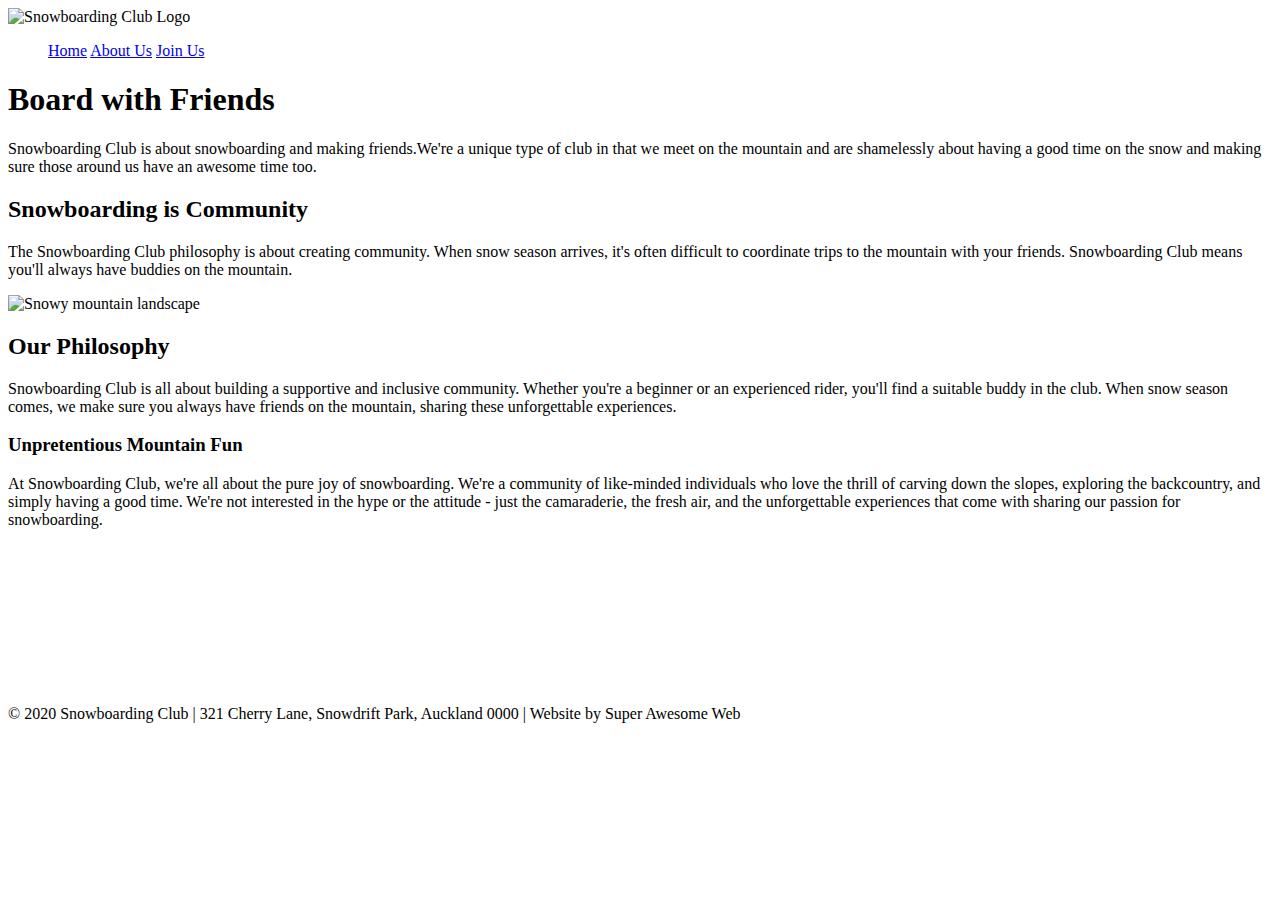
==== index.html @ d0e518bf "Create index.html" ====
<!DOCTYPE html>
<html lang="en">
<head>
    <meta charset="UTF-8">
    <meta http-equiv="X-UA-Compatible" content="IE=edge">
    <meta name="viewport" content="width=device-width, initial-scale=1.0">
    <title>Snowboarding Club - Home</title>
    <link rel="stylesheet" href="style.css">
</head>
<body>
    <header>
        <div class="logo">
            <img src="images/logo_light_small.png" alt="Snowboarding Club Logo">
        </div>
        <nav>
            <ul>
                <a href="index.html"class="button">Home</a>
                <a href="about.html"class="button">About Us</a>
                <a href="join.html"class="button">Join Us</a>
            </ul>
        </nav>
    </header>
    <main>
        <section class="hero">
            <h1>Board with Friends</h1>
            <p>Snowboarding Club is about snowboarding and making friends.We're a unique type of club in that we meet on the mountain and are shamelessly about having a good time on the snow and making sure those around us have an awesome time too.</p>
            <h2>Snowboarding is Community</h2>
            <p>The Snowboarding Club philosophy is about creating community. When snow season arrives, it's often difficult to coordinate trips to the mountain with your friends. Snowboarding Club means you'll always have buddies on the mountain.</p>
            <div class="img">
                <img src="images/mountain_scape.jpg" alt="Snowy mountain landscape">
            </div> 
        </section>             
        <section class="community">
            <h2>Our Philosophy</h2>
            <p>Snowboarding Club is all about building a supportive and inclusive community. Whether you're a beginner or an experienced rider, you'll find a suitable buddy in the club. When snow season comes, we make sure you always have friends on the mountain, sharing these unforgettable experiences.
                <h3>Unpretentious Mountain Fun</h3>
                <P>At Snowboarding Club, we're all about the pure joy of snowboarding. We're a community of like-minded individuals who love the thrill of carving down the slopes, exploring the backcountry, and simply having a good time. We're not interested in the hype or the attitude - just the camaraderie, the fresh air, and the unforgettable experiences that come with sharing our passion for snowboarding.</P>
                 
                <br>  
             
             
             
                <br>  
             
                <br>  
             
                <br>  
             
             
             
              
             
             
            </br>
             
              
             
             
            </br>
             
              
             
             
            </br>
             
             
             </br>
            </p>
        </section>
    </main>
    <footer>
        <p>&copy; 2020 Snowboarding Club | 321 Cherry Lane, Snowdrift Park, Auckland 0000 | Website by Super Awesome Web
        </p>
    </footer>
</body>
</html>
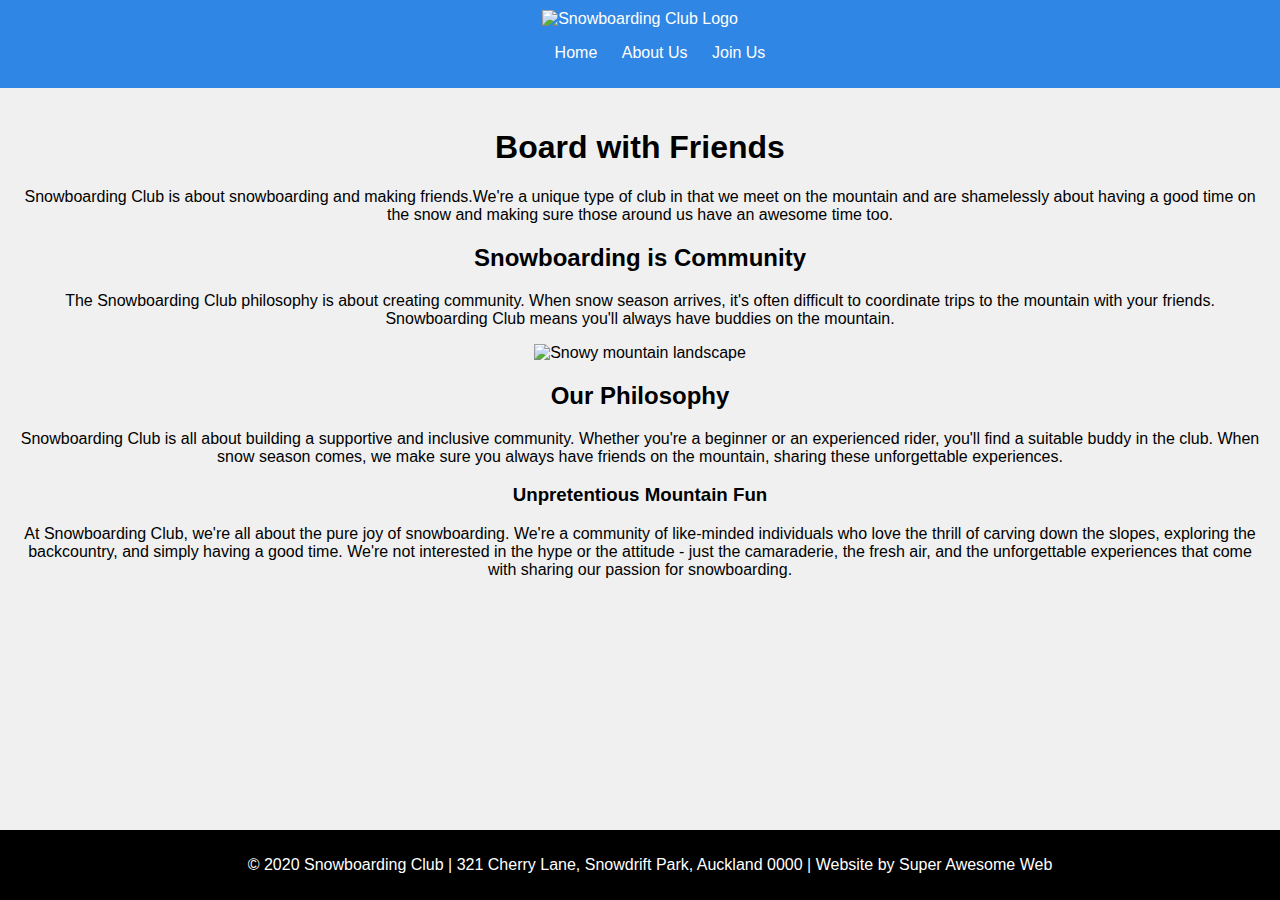
==== commit 55dd9c5f: "Add files via upload" ====
--- a/index.html
+++ b/index.html
@@ -1,76 +1,76 @@
-<!DOCTYPE html>
-<html lang="en">
-<head>
-    <meta charset="UTF-8">
-    <meta http-equiv="X-UA-Compatible" content="IE=edge">
-    <meta name="viewport" content="width=device-width, initial-scale=1.0">
-    <title>Snowboarding Club - Home</title>
-    <link rel="stylesheet" href="style.css">
-</head>
-<body>
-    <header>
-        <div class="logo">
-            <img src="images/logo_light_small.png" alt="Snowboarding Club Logo">
-        </div>
-        <nav>
-            <ul>
-                <a href="index.html"class="button">Home</a>
-                <a href="about.html"class="button">About Us</a>
-                <a href="join.html"class="button">Join Us</a>
-            </ul>
-        </nav>
-    </header>
-    <main>
-        <section class="hero">
-            <h1>Board with Friends</h1>
-            <p>Snowboarding Club is about snowboarding and making friends.We're a unique type of club in that we meet on the mountain and are shamelessly about having a good time on the snow and making sure those around us have an awesome time too.</p>
-            <h2>Snowboarding is Community</h2>
-            <p>The Snowboarding Club philosophy is about creating community. When snow season arrives, it's often difficult to coordinate trips to the mountain with your friends. Snowboarding Club means you'll always have buddies on the mountain.</p>
-            <div class="img">
-                <img src="images/mountain_scape.jpg" alt="Snowy mountain landscape">
-            </div> 
-        </section>             
-        <section class="community">
-            <h2>Our Philosophy</h2>
-            <p>Snowboarding Club is all about building a supportive and inclusive community. Whether you're a beginner or an experienced rider, you'll find a suitable buddy in the club. When snow season comes, we make sure you always have friends on the mountain, sharing these unforgettable experiences.
-                <h3>Unpretentious Mountain Fun</h3>
-                <P>At Snowboarding Club, we're all about the pure joy of snowboarding. We're a community of like-minded individuals who love the thrill of carving down the slopes, exploring the backcountry, and simply having a good time. We're not interested in the hype or the attitude - just the camaraderie, the fresh air, and the unforgettable experiences that come with sharing our passion for snowboarding.</P>
-                 
-                <br>  
-             
-             
-             
-                <br>  
-             
-                <br>  
-             
-                <br>  
-             
-             
-             
-              
-             
-             
-            </br>
-             
-              
-             
-             
-            </br>
-             
-              
-             
-             
-            </br>
-             
-             
-             </br>
-            </p>
-        </section>
-    </main>
-    <footer>
-        <p>&copy; 2020 Snowboarding Club | 321 Cherry Lane, Snowdrift Park, Auckland 0000 | Website by Super Awesome Web
-        </p>
-    </footer>
-</body>
-</html>
+<!DOCTYPE html>
+<html lang="en">
+<head>
+    <meta charset="UTF-8">
+    <meta http-equiv="X-UA-Compatible" content="IE=edge">
+    <meta name="viewport" content="width=device-width, initial-scale=1.0">
+    <title>Snowboarding Club - Home</title>
+    <link rel="stylesheet" href="style.css">
+</head>
+<body>
+    <header>
+        <div class="logo">
+            <img src="images/logo_light_small.png" alt="Snowboarding Club Logo">
+        </div>
+        <nav>
+            <ul>
+                <a href="index.html"class="button">Home</a>
+                <a href="about.html"class="button">About Us</a>
+                <a href="join.html"class="button">Join Us</a>
+            </ul>
+        </nav>
+    </header>
+    <main>
+        <section class="hero">
+            <h1>Board with Friends</h1>
+            <p>Snowboarding Club is about snowboarding and making friends.We're a unique type of club in that we meet on the mountain and are shamelessly about having a good time on the snow and making sure those around us have an awesome time too.</p>
+            <h2>Snowboarding is Community</h2>
+            <p>The Snowboarding Club philosophy is about creating community. When snow season arrives, it's often difficult to coordinate trips to the mountain with your friends. Snowboarding Club means you'll always have buddies on the mountain.</p>
+            <div class="img">
+                <img src="images/mountain_scape.jpg" alt="Snowy mountain landscape">
+            </div> 
+        </section>             
+        <section class="community">
+            <h2>Our Philosophy</h2>
+            <p>Snowboarding Club is all about building a supportive and inclusive community. Whether you're a beginner or an experienced rider, you'll find a suitable buddy in the club. When snow season comes, we make sure you always have friends on the mountain, sharing these unforgettable experiences.
+                <h3>Unpretentious Mountain Fun</h3>
+                <P>At Snowboarding Club, we're all about the pure joy of snowboarding. We're a community of like-minded individuals who love the thrill of carving down the slopes, exploring the backcountry, and simply having a good time. We're not interested in the hype or the attitude - just the camaraderie, the fresh air, and the unforgettable experiences that come with sharing our passion for snowboarding.</P>
+                 
+                <br>  
+             
+             
+             
+                <br>  
+             
+                <br>  
+             
+                <br>  
+             
+             
+             
+              
+             
+             
+            </br>
+             
+              
+             
+             
+            </br>
+             
+              
+             
+             
+            </br>
+             
+             
+             </br>
+            </p>
+        </section>
+    </main>
+    <footer>
+        <p>&copy; 2020 Snowboarding Club | 321 Cherry Lane, Snowdrift Park, Auckland 0000 | Website by Super Awesome Web
+        </p>
+    </footer>
+</body>
+</html>
--- a/style.css
+++ b/style.css
@@ -0,0 +1,34 @@
+body {
+    font-family: Arial, sans-serif;
+    margin: 0;
+    padding: 0;
+    background-color: #f0f0f0;
+    color: #000000;
+    text-align: center;
+}
+
+header {
+    background-color: #2f86e4;
+    color: white;
+    padding: 10px;
+}
+
+nav a {
+    color: white;
+    text-decoration: none;
+    margin: 0 10px;
+}
+
+main {
+    padding: 20px;
+}
+
+footer {
+    background-color: #000000;
+    color: white;
+    padding: 10px;
+    position: fixed;
+    width: 100%;
+    bottom: 0;
+}
+
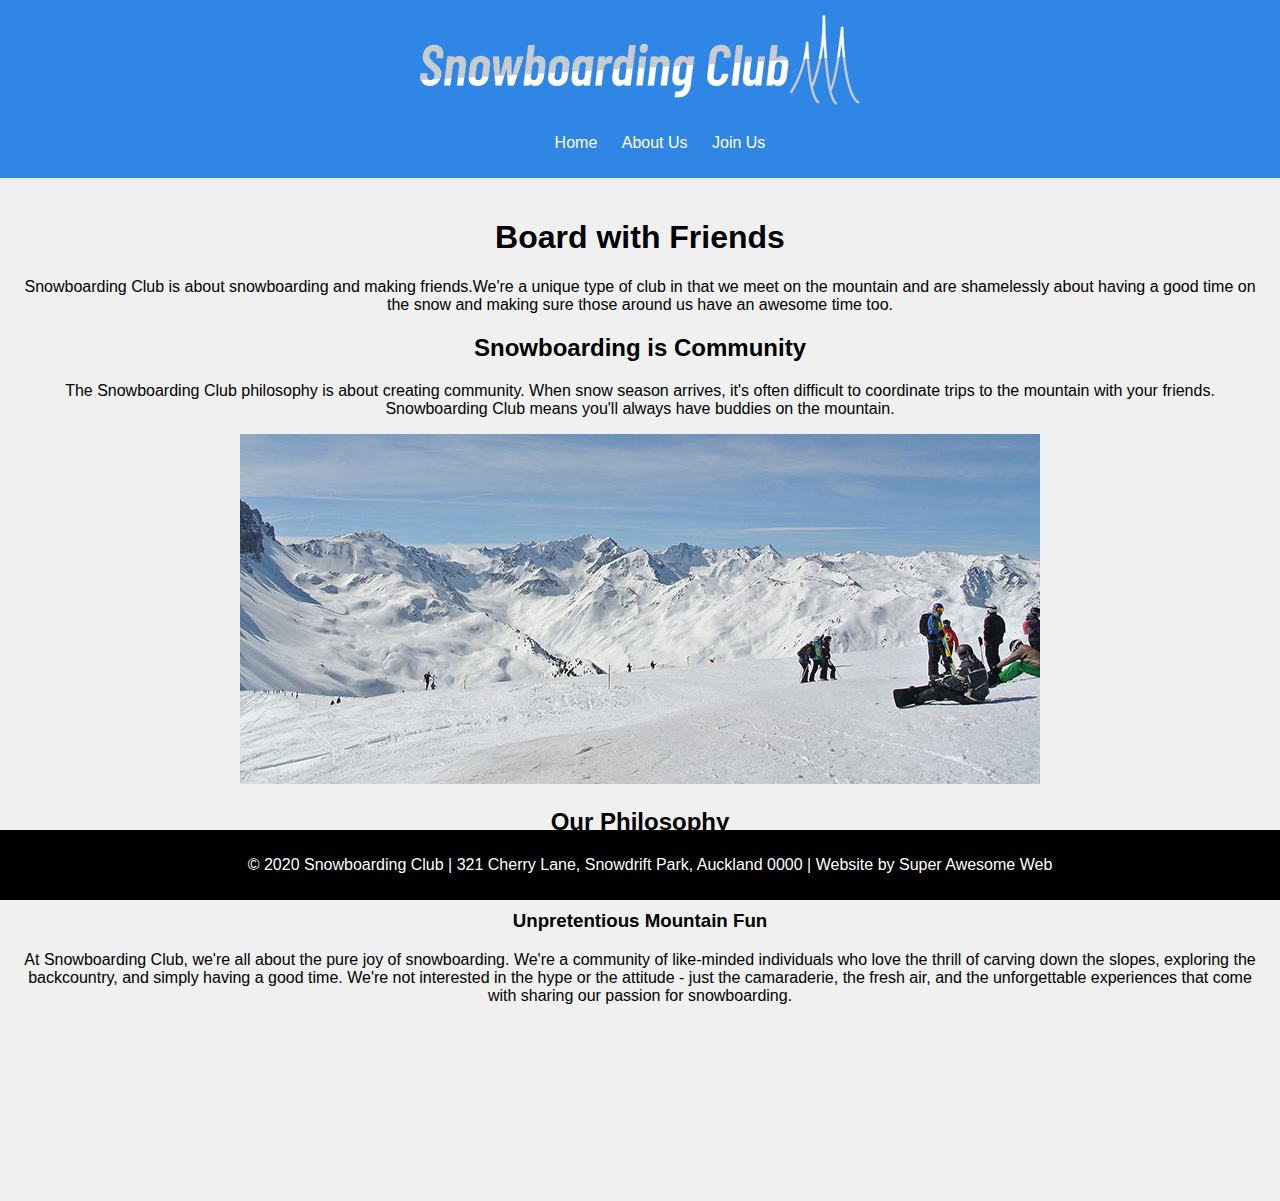
==== commit 80b24d0f: "Update index.html" ====
--- a/index.html
+++ b/index.html
@@ -10,7 +10,7 @@
 <body>
     <header>
         <div class="logo">
-            <img src="images/logo_light_small.png" alt="Snowboarding Club Logo">
+            <img src="logo_light_small.png" alt="Snowboarding Club Logo">
         </div>
         <nav>
             <ul>
@@ -27,7 +27,7 @@
             <h2>Snowboarding is Community</h2>
             <p>The Snowboarding Club philosophy is about creating community. When snow season arrives, it's often difficult to coordinate trips to the mountain with your friends. Snowboarding Club means you'll always have buddies on the mountain.</p>
             <div class="img">
-                <img src="images/mountain_scape.jpg" alt="Snowy mountain landscape">
+                <img src="mountain_scape.jpg" alt="Snowy mountain landscape">
             </div> 
         </section>             
         <section class="community">
